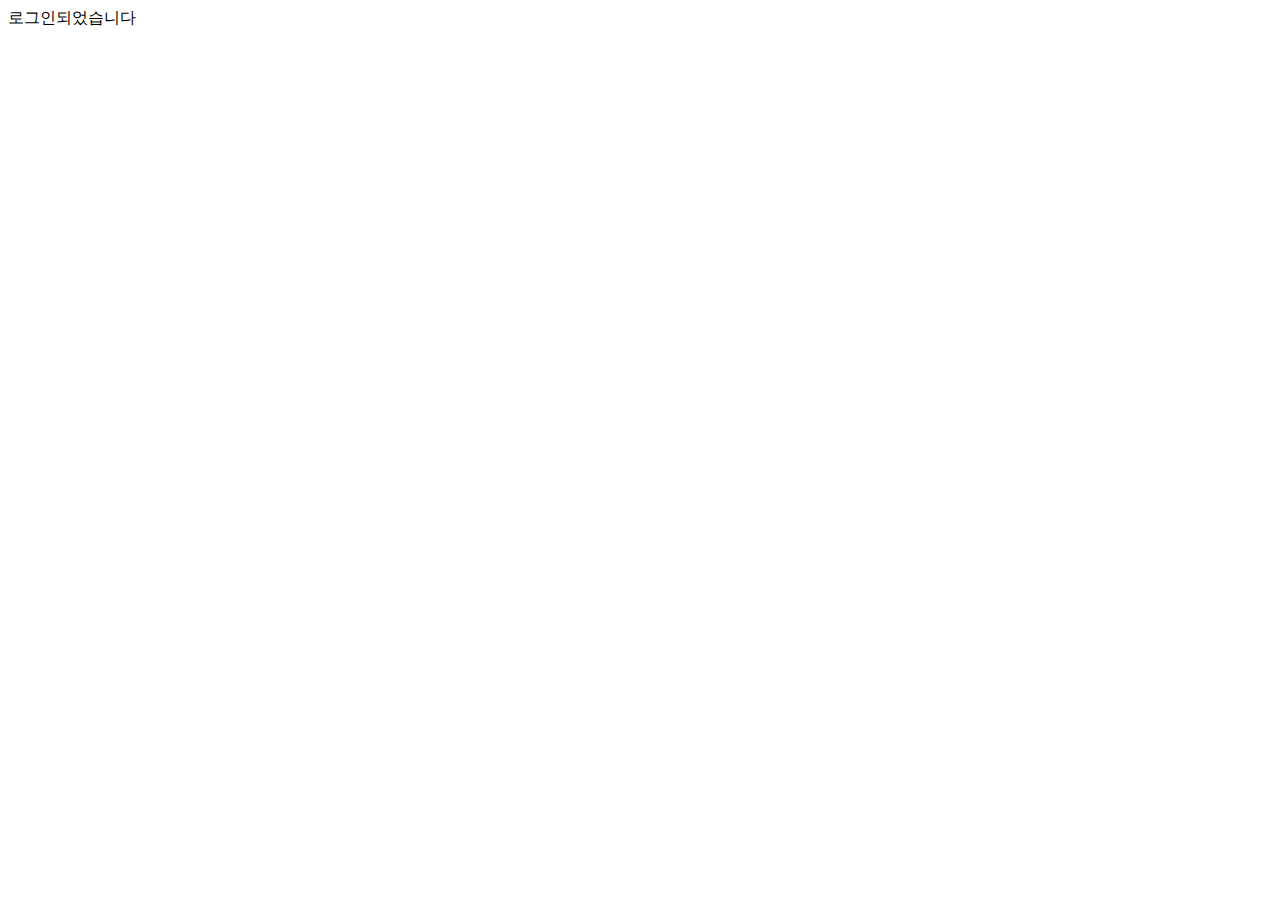
==== woojuho/templates/index.html @ 5ab10eb0 "add: first commit" ====
<!DOCTYPE html>
<html lang="en">
<head>
    <meta charset="UTF-8">
    <title>Title</title>
</head>
<body>
로그인되었습니다
<script>
    const logout = () => {
        $.removeCookie('mytoken')
    }
</script>
</body>
</html>
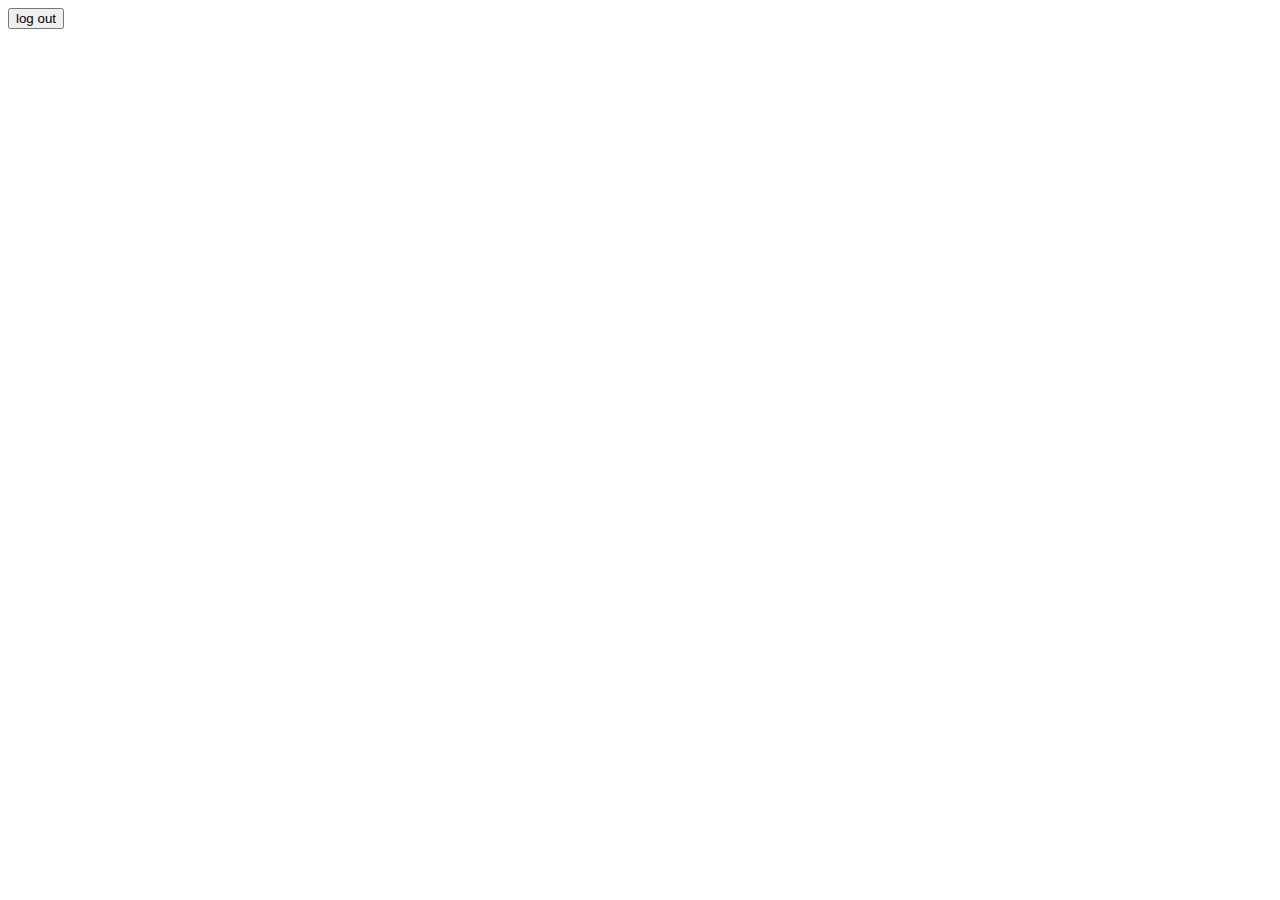
==== commit 59d94c21: "add : 1st commit" ====
--- a/woojuho/templates/index.html
+++ b/woojuho/templates/index.html
@@ -1,15 +1,23 @@
 <!DOCTYPE html>
 <html lang="en">
 <head>
-    <meta charset="UTF-8">
-    <title>Title</title>
+  <meta charset="UTF-8">
+  <meta http-equiv="X-UA-Compatible" content="IE=edge">
+  <meta name="viewport" content="width=device-width, initial-scale=1.0">
+  <title>Document</title>
 </head>
 <body>
-로그인되었습니다
+<button id="logout">log out</button>
 <script>
-    const logout = () => {
-        $.removeCookie('mytoken')
-    }
+  const logoutbutton = document.querySelector('#logout')
+  logoutbutton.addEventListener('click',logout)
+  function logout() {
+        $.removeCookie("mytoken");
+        window.location.href = "/";
+      }
 </script>
+<script src="https://ajax.googleapis.com/ajax/libs/jquery/3.4.1/jquery.min.js"></script>
+<script src="https://cdnjs.cloudflare.com/ajax/libs/jquery-cookie/1.4.1/jquery.cookie.js"></script>
+
 </body>
 </html>